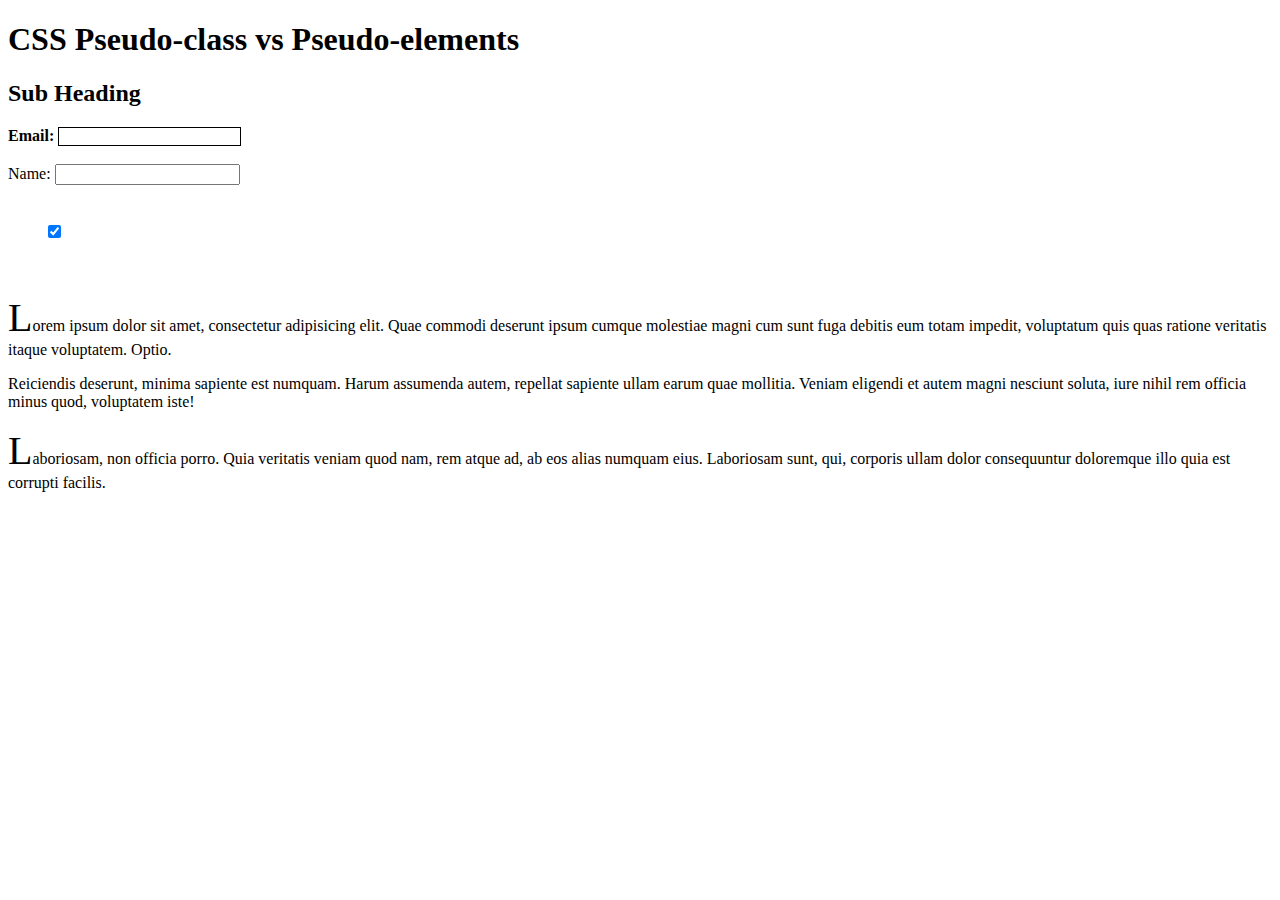
==== index.html @ 333c6bfe "Merge 02d5d002524f5b1960738937072fef3793849307 into 756306942a1ef601eff2517ec4a34df8b90bc517" ====
<!DOCTYPE html>
<html lang="en">
<head>
    <meta charset="UTF-8">
    <title>CSS Pseudo-class vs Pseudo-elements</title>
    <meta name="viewport" content="width=device-width"/>
    <link rel="stylesheet" href="style.css">
  
  </head>
<body>
    <header>
        <h1>CSS Pseudo-class vs Pseudo-elements</h1>
    </header>
    <main>
        <h2>Sub Heading</h2>
        <p>
            <label>Email:</label>
            <input type="text" required /><br/> <br/>
            <label>Name:</label>
            <input type="text"/><br/>
            <input type="checkbox" checked />
        </p>
        <p>Lorem ipsum dolor sit amet, consectetur adipisicing elit. Quae commodi deserunt ipsum cumque molestiae magni cum sunt fuga debitis eum totam impedit, voluptatum quis quas ratione veritatis itaque voluptatem. Optio.</p>
        <p>Reiciendis deserunt, minima sapiente est numquam. Harum assumenda autem, repellat sapiente ullam earum quae mollitia. Veniam eligendi et autem magni nesciunt soluta, iure nihil rem officia minus quod, voluptatem iste!</p>
        <p>Laboriosam, non officia porro. Quia veritatis veniam quod nam, rem atque ad, ab eos alias numquam eius. Laboriosam sunt, qui, corporis ullam dolor consequuntur doloremque illo quia est corrupti facilis.</p>
    </main>
</body>
</html>

<!-- 
1. When hover over paragraphs change text color to purple and bold
2. Set a black border to every required input
3. Add 40px margin to checkbox only when it is checked
4. Make last paragraph to have 30px font-size
5. Make first line of second paragraph bold
6. Make first letter of odd paragraphs 40px
7. Insert happy face emoji to end of each paragraph
8. When selecting text make background gold and text red
 -->
---- style.css ----
p :hover {
    color: purple;
    font-weight: bold;
    }
    input:required {
        border: 1px solid black ;
    }
    input:checked {
        margin: 40px;
    
    
    }
    p: :last-child {
        font-size: 30px;
    }
    p:nth-child(2)::first-line{
        font-weight: bold;
    }
    p:nth-child(odd)::first-letter{
        font-size: 40px;
    }
    p::after :not(1){
        content: "😁";
    }
    p::selection{
    background-color: gold;
    color: red;
    }
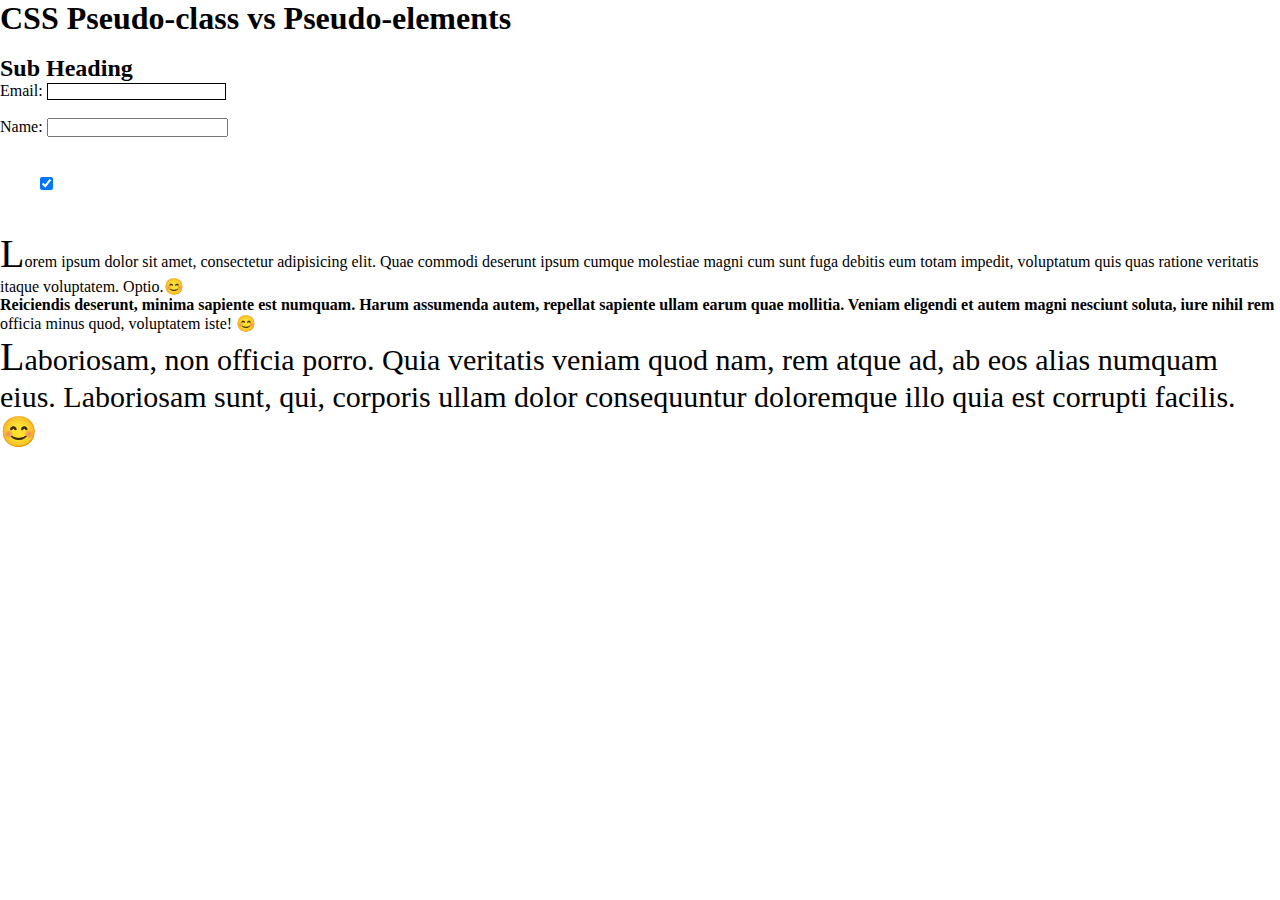
==== commit d844e625: "Merge f29af865472475245985c860cb92545ba6eb263f into 756306942a1ef601eff2517ec4a34df8b90bc517" ====
--- a/index.html
+++ b/index.html
@@ -10,19 +10,21 @@
 <body>
     <header>
         <h1>CSS Pseudo-class vs Pseudo-elements</h1>
+        <br>
     </header>
     <main>
         <h2>Sub Heading</h2>
-        <p>
+    
+        <form>
             <label>Email:</label>
             <input type="text" required /><br/> <br/>
             <label>Name:</label>
             <input type="text"/><br/>
             <input type="checkbox" checked />
-        </p>
+        </form>
         <p>Lorem ipsum dolor sit amet, consectetur adipisicing elit. Quae commodi deserunt ipsum cumque molestiae magni cum sunt fuga debitis eum totam impedit, voluptatum quis quas ratione veritatis itaque voluptatem. Optio.</p>
-        <p>Reiciendis deserunt, minima sapiente est numquam. Harum assumenda autem, repellat sapiente ullam earum quae mollitia. Veniam eligendi et autem magni nesciunt soluta, iure nihil rem officia minus quod, voluptatem iste!</p>
-        <p>Laboriosam, non officia porro. Quia veritatis veniam quod nam, rem atque ad, ab eos alias numquam eius. Laboriosam sunt, qui, corporis ullam dolor consequuntur doloremque illo quia est corrupti facilis.</p>
+        <p>Reiciendis deserunt, minima sapiente est numquam. Harum assumenda autem, repellat sapiente ullam earum quae mollitia. Veniam eligendi et autem magni nesciunt soluta, iure nihil rem officia minus quod, voluptatem iste! </p>
+        <p>Laboriosam, non officia porro. Quia veritatis veniam quod nam, rem atque ad, ab eos alias numquam eius. Laboriosam sunt, qui, corporis ullam dolor consequuntur doloremque illo quia est corrupti facilis. </p>
     </main>
 </body>
 </html>
--- a/style.css
+++ b/style.css
@@ -1,28 +1,31 @@
-p :hover {
+*{
+    padding: 0;
+    margin: 0;
+    box-sizing: border-box;
+}
+p:hover{
     color: purple;
     font-weight: bold;
-    }
-    input:required {
-        border: 1px solid black ;
-    }
-    input:checked {
-        margin: 40px;
-    
-    
-    }
-    p: :last-child {
-        font-size: 30px;
-    }
-    p:nth-child(2)::first-line{
-        font-weight: bold;
-    }
-    p:nth-child(odd)::first-letter{
-        font-size: 40px;
-    }
-    p::after :not(1){
-        content: "😁";
-    }
-    p::selection{
+}
+input:required{
+    border: 1px solid black;
+}
+input:checked{
+    margin: 40px;
+}
+p:last-child{
+    font-size: 30px;
+}
+p:nth-child(4)::first-line{
+    font-weight: bold;
+}
+p:nth-child(odd)::first-letter{
+    font-size: 40px;
+}
+p::after{
+    content:"\01F60A";
+}
+p::selection{
     background-color: gold;
     color: red;
-    }+}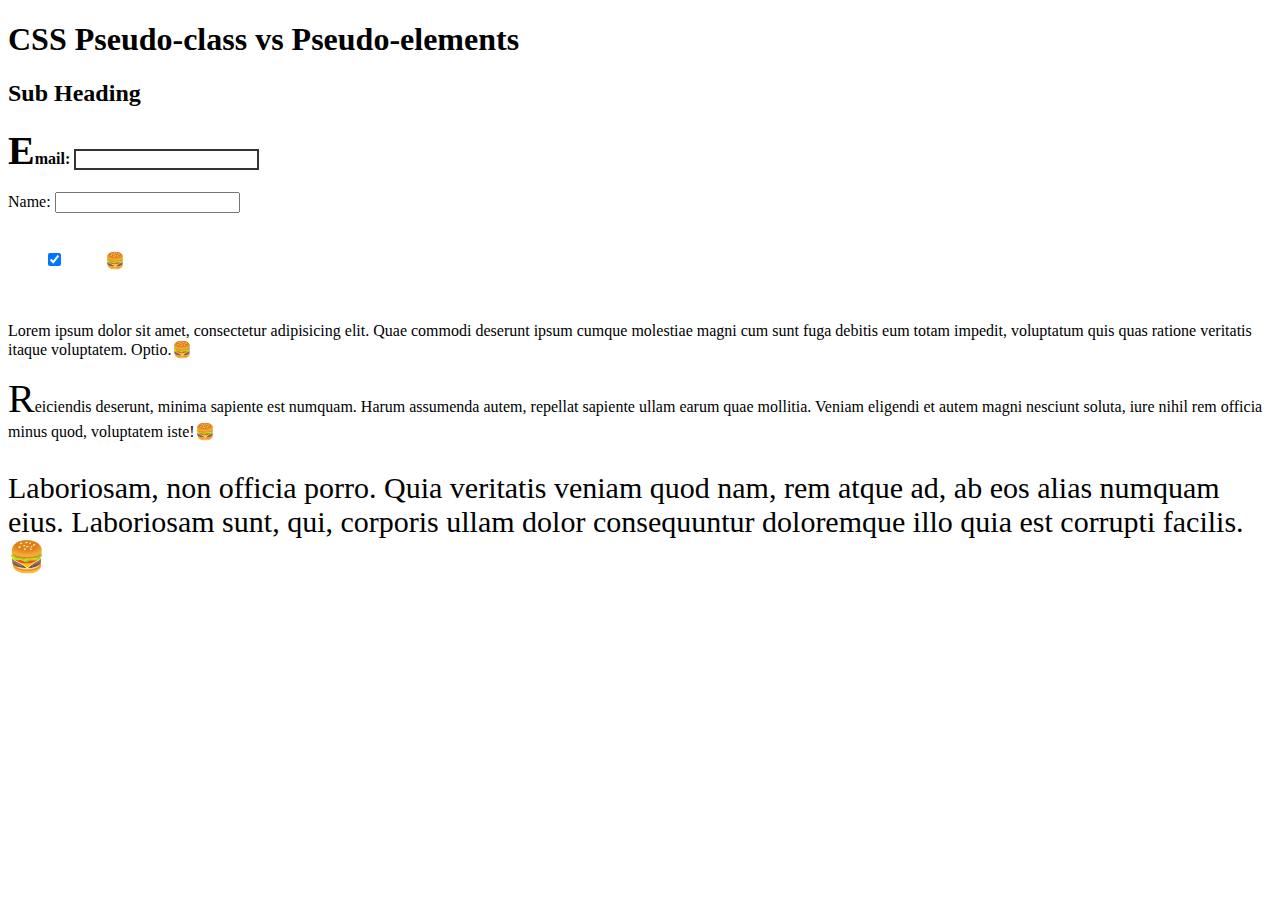
==== commit 7ab9f630: "Zainab and Randa" ====
--- a/index.html
+++ b/index.html
@@ -10,21 +10,19 @@
 <body>
     <header>
         <h1>CSS Pseudo-class vs Pseudo-elements</h1>
-        <br>
     </header>
-    <main>
+    <main class>
         <h2>Sub Heading</h2>
-    
-        <form>
+        <p>
             <label>Email:</label>
             <input type="text" required /><br/> <br/>
             <label>Name:</label>
             <input type="text"/><br/>
             <input type="checkbox" checked />
-        </form>
+        </p>
         <p>Lorem ipsum dolor sit amet, consectetur adipisicing elit. Quae commodi deserunt ipsum cumque molestiae magni cum sunt fuga debitis eum totam impedit, voluptatum quis quas ratione veritatis itaque voluptatem. Optio.</p>
-        <p>Reiciendis deserunt, minima sapiente est numquam. Harum assumenda autem, repellat sapiente ullam earum quae mollitia. Veniam eligendi et autem magni nesciunt soluta, iure nihil rem officia minus quod, voluptatem iste! </p>
-        <p>Laboriosam, non officia porro. Quia veritatis veniam quod nam, rem atque ad, ab eos alias numquam eius. Laboriosam sunt, qui, corporis ullam dolor consequuntur doloremque illo quia est corrupti facilis. </p>
+        <p>Reiciendis deserunt, minima sapiente est numquam. Harum assumenda autem, repellat sapiente ullam earum quae mollitia. Veniam eligendi et autem magni nesciunt soluta, iure nihil rem officia minus quod, voluptatem iste!</p>
+        <p>Laboriosam, non officia porro. Quia veritatis veniam quod nam, rem atque ad, ab eos alias numquam eius. Laboriosam sunt, qui, corporis ullam dolor consequuntur doloremque illo quia est corrupti facilis.</p>
     </main>
 </body>
 </html>
@@ -37,5 +35,4 @@
 5. Make first line of second paragraph bold
 6. Make first letter of odd paragraphs 40px
 7. Insert happy face emoji to end of each paragraph
-8. When selecting text make background gold and text red
- -->+8. When selecting text make background gold and t--- a/style.css
+++ b/style.css
@@ -1,31 +1,26 @@
-*{
-    padding: 0;
-    margin: 0;
-    box-sizing: border-box;
-}
 p:hover{
-    color: purple;
-    font-weight: bold;
-}
-input:required{
-    border: 1px solid black;
-}
-input:checked{
+    color:purple;
+        
+      }
+      input:checked{
     margin: 40px;
-}
-p:last-child{
-    font-size: 30px;
-}
-p:nth-child(4)::first-line{
-    font-weight: bold;
-}
-p:nth-child(odd)::first-letter{
-    font-size: 40px;
-}
-p::after{
-    content:"\01F60A";
-}
-p::selection{
-    background-color: gold;
-    color: red;
-}+    
+      }
+      input:required{          
+    border: 2px solid #333;       }
+    
+    p:last-child{
+    font-size: 30px;}
+    p:nth-child(2)::first-line{
+        font-weight: bold;
+    }
+    p:nth-child(even)::first-letter{
+        font-size: 40px;
+    }
+    p::after{
+        content: "\01F354";
+    }
+    ::selection{
+    color: gold;
+    }
+  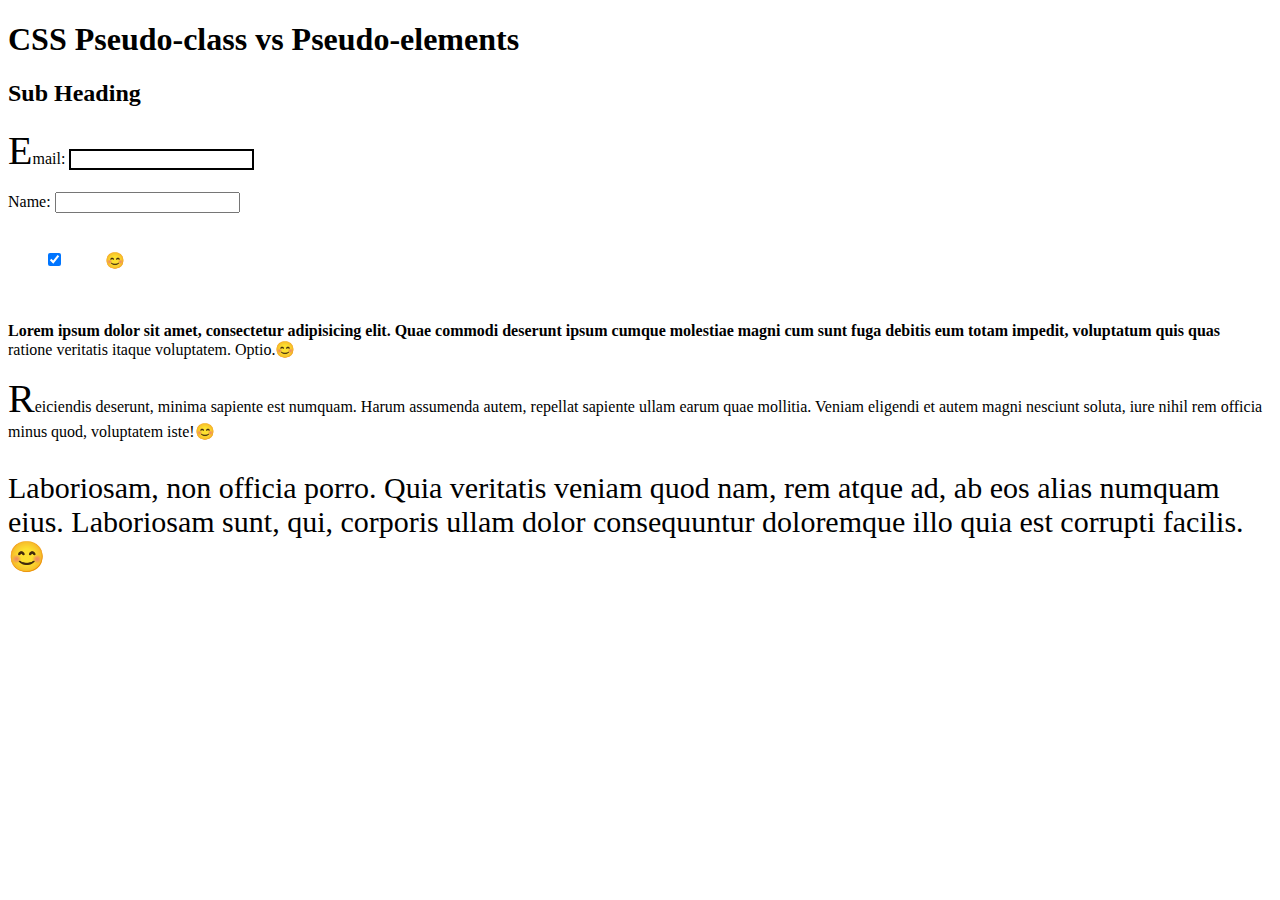
==== commit 910039c9: "abdulrahman-pseudo-class-css" ====
--- a/index.html
+++ b/index.html
@@ -11,7 +11,7 @@
     <header>
         <h1>CSS Pseudo-class vs Pseudo-elements</h1>
     </header>
-    <main class>
+    <main>
         <h2>Sub Heading</h2>
         <p>
             <label>Email:</label>
@@ -35,4 +35,5 @@
 5. Make first line of second paragraph bold
 6. Make first letter of odd paragraphs 40px
 7. Insert happy face emoji to end of each paragraph
-8. When selecting text make background gold and t+8. When selecting text make background gold and text red
+ -->--- a/style.css
+++ b/style.css
@@ -1,26 +1,33 @@
-p:hover{
+p:hover
+{
     color:purple;
-        
-      }
-      input:checked{
-    margin: 40px;
-    
-      }
-      input:required{          
-    border: 2px solid #333;       }
-    
-    p:last-child{
-    font-size: 30px;}
-    p:nth-child(2)::first-line{
-        font-weight: bold;
-    }
-    p:nth-child(even)::first-letter{
-        font-size: 40px;
-    }
-    p::after{
-        content: "\01F354";
-    }
-    ::selection{
-    color: gold;
-    }
-  +    font-weight: bold;
+  }
+ input:required
+ {
+   border: 2px solid black;
+ }
+ input[type="checkbox"]:checked
+ {
+   margin: 40px;
+ }
+ p:last-child
+ {
+   font-size:30px;
+ }
+ p:nth-of-type(2):first-line
+ {
+ font-weight: bold;
+ }
+ p:nth-of-type(odd):first-letter
+ {
+font-size:40px;
+ }
+*::selection{
+   color:red;
+   background-color:gold;
+ }
+ p::after
+ {
+ content: "\01F60A";
+ }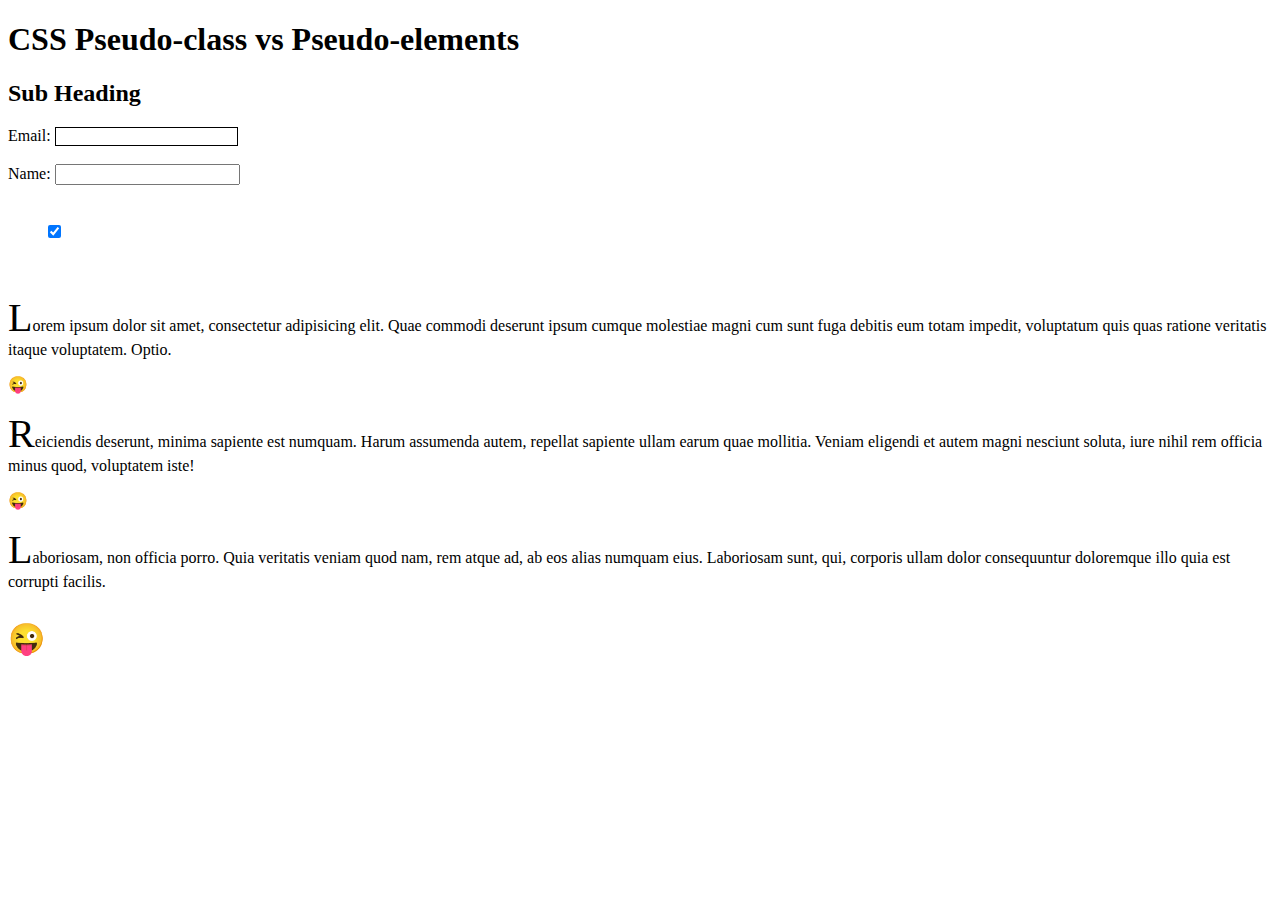
==== commit 593c2922: "Jalal and Hameed   Selectors Assignment" ====
--- a/index.html
+++ b/index.html
@@ -4,8 +4,7 @@
     <meta charset="UTF-8">
     <title>CSS Pseudo-class vs Pseudo-elements</title>
     <meta name="viewport" content="width=device-width"/>
-    <link rel="stylesheet" href="style.css">
-  
+  <link rel="stylesheet" href="style.css">
   </head>
 <body>
     <header>
@@ -15,25 +14,22 @@
         <h2>Sub Heading</h2>
         <p>
             <label>Email:</label>
-            <input type="text" required /><br/> <br/>
+            <input  type="text" required /><br/> <br/>
             <label>Name:</label>
             <input type="text"/><br/>
             <input type="checkbox" checked />
         </p>
-        <p>Lorem ipsum dolor sit amet, consectetur adipisicing elit. Quae commodi deserunt ipsum cumque molestiae magni cum sunt fuga debitis eum totam impedit, voluptatum quis quas ratione veritatis itaque voluptatem. Optio.</p>
-        <p>Reiciendis deserunt, minima sapiente est numquam. Harum assumenda autem, repellat sapiente ullam earum quae mollitia. Veniam eligendi et autem magni nesciunt soluta, iure nihil rem officia minus quod, voluptatem iste!</p>
-        <p>Laboriosam, non officia porro. Quia veritatis veniam quod nam, rem atque ad, ab eos alias numquam eius. Laboriosam sunt, qui, corporis ullam dolor consequuntur doloremque illo quia est corrupti facilis.</p>
+        <p>Lorem ipsum dolor sit amet, consectetur adipisicing elit. Quae commodi deserunt ipsum 
+            cumque molestiae magni cum sunt fuga debitis eum totam impedit, voluptatum quis 
+            quas ratione veritatis itaque voluptatem. Optio.</p><p >&#128540;</p>
+
+        <p>Reiciendis deserunt, minima sapiente est numquam. Harum assumenda autem, repellat
+             sapiente ullam earum quae mollitia. Veniam eligendi et autem magni nesciunt
+              soluta, iure nihil rem officia minus quod, voluptatem iste!</p><p >&#128540;</p>
+
+        <p>Laboriosam, non officia porro. Quia veritatis veniam quod nam, rem atque ad, 
+            ab eos alias numquam eius. Laboriosam sunt, qui, corporis ullam dolor consequuntur
+             doloremque illo quia est corrupti facilis.</p> <p >&#128540;</p>
     </main>
 </body>
 </html>
-
-<!-- 
-1. When hover over paragraphs change text color to purple and bold
-2. Set a black border to every required input
-3. Add 40px margin to checkbox only when it is checked
-4. Make last paragraph to have 30px font-size
-5. Make first line of second paragraph bold
-6. Make first letter of odd paragraphs 40px
-7. Insert happy face emoji to end of each paragraph
-8. When selecting text make background gold and text red
- -->--- a/style.css
+++ b/style.css
@@ -1,33 +1,41 @@
-p:hover
-{
+p:hover{
     color:purple;
-    font-weight: bold;
+    font-weight:bold;
   }
- input:required
- {
-   border: 2px solid black;
- }
- input[type="checkbox"]:checked
- {
-   margin: 40px;
- }
- p:last-child
- {
-   font-size:30px;
- }
- p:nth-of-type(2):first-line
- {
- font-weight: bold;
- }
- p:nth-of-type(odd):first-letter
- {
-font-size:40px;
- }
-*::selection{
-   color:red;
-   background-color:gold;
- }
- p::after
- {
- content: "\01F60A";
- }+  
+  :required{
+    border: 1px solid black
+  }
+  
+  :checked{
+    margin :40px
+    
+  }
+  
+  p:last-child{
+    font-size:30px
+  }
+  
+  p:nth-child(4)::first-line{
+    font-weight:bold
+  }
+  
+  p:nth-child(odd):first-letter{
+    font-size:40px
+  }
+  
+  
+  p::selection {
+    color: red;
+    background-color:#E0D2B4
+  ;
+  } 
+  
+  
+  p:after{
+    
+   
+  }
+  
+  
+  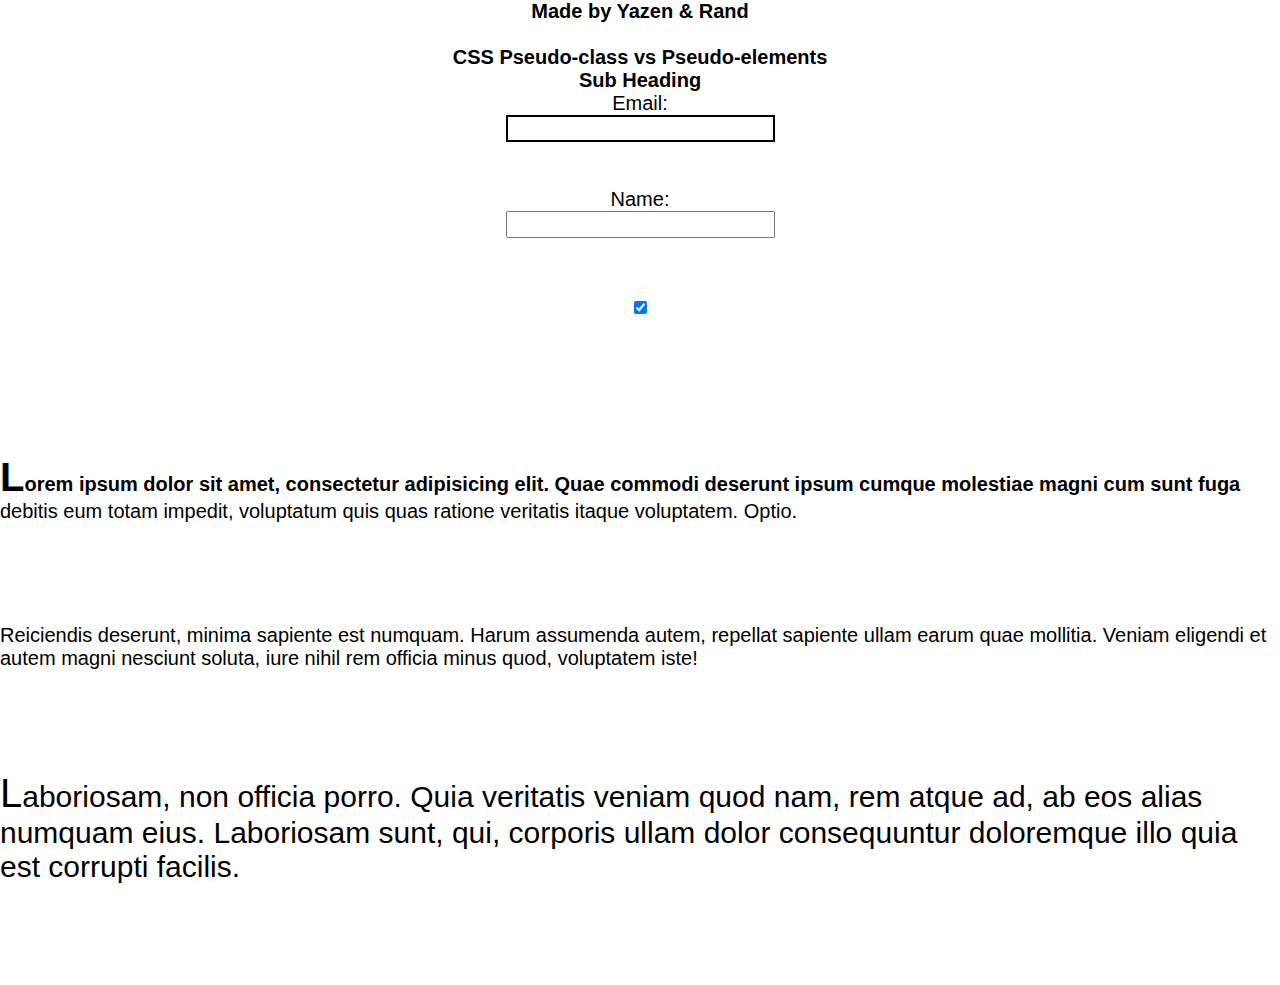
==== commit 9fd055a7: "css,psuedoclass assigment" ====
--- a/index.html
+++ b/index.html
@@ -4,32 +4,42 @@
     <meta charset="UTF-8">
     <title>CSS Pseudo-class vs Pseudo-elements</title>
     <meta name="viewport" content="width=device-width"/>
-  <link rel="stylesheet" href="style.css">
+    <link rel="stylesheet" type="text/css" href="style.css">
+  
   </head>
 <body>
     <header>
+        <h1>Made by Yazen & Rand</h1>
+        <br>
         <h1>CSS Pseudo-class vs Pseudo-elements</h1>
     </header>
     <main>
         <h2>Sub Heading</h2>
-        <p>
+        <p class="p1">
             <label>Email:</label>
-            <input  type="text" required /><br/> <br/>
+            <input type="text" required /><br/> <br/>
             <label>Name:</label>
             <input type="text"/><br/>
             <input type="checkbox" checked />
         </p>
-        <p>Lorem ipsum dolor sit amet, consectetur adipisicing elit. Quae commodi deserunt ipsum 
-            cumque molestiae magni cum sunt fuga debitis eum totam impedit, voluptatum quis 
-            quas ratione veritatis itaque voluptatem. Optio.</p><p >&#128540;</p>
-
-        <p>Reiciendis deserunt, minima sapiente est numquam. Harum assumenda autem, repellat
-             sapiente ullam earum quae mollitia. Veniam eligendi et autem magni nesciunt
-              soluta, iure nihil rem officia minus quod, voluptatem iste!</p><p >&#128540;</p>
-
-        <p>Laboriosam, non officia porro. Quia veritatis veniam quod nam, rem atque ad, 
-            ab eos alias numquam eius. Laboriosam sunt, qui, corporis ullam dolor consequuntur
-             doloremque illo quia est corrupti facilis.</p> <p >&#128540;</p>
+        <p>Lorem ipsum dolor sit amet, consectetur adipisicing elit. Quae commodi deserunt ipsum cumque molestiae magni cum sunt fuga debitis eum totam impedit, voluptatum quis quas ratione veritatis itaque voluptatem. Optio.</p>
+        
+        <p>Reiciendis deserunt, minima sapiente est numquam. Harum assumenda autem, repellat sapiente ullam earum quae mollitia. Veniam eligendi et autem magni nesciunt soluta, iure nihil rem officia minus quod, voluptatem iste!</p>
+        
+        <p>Laboriosam, non officia porro. Quia veritatis veniam quod nam, rem atque ad, ab eos alias numquam eius. Laboriosam sunt, qui, corporis ullam dolor consequuntur doloremque illo quia est corrupti facilis.</p>
+        
+        
     </main>
 </body>
 </html>
+
+<!-- 
+1. When hover over paragraphs change text color to purple and bold
+2. Set a black border to every required input
+3. Add 40px margin to checkbox only when it is checked
+4. Make last paragraph to have 30px font-size
+5. Make first line of second paragraph bold
+6. Make first letter of odd paragraphs 40px
+7. Insert happy face emoji to end of each paragraph
+8. When selecting text make background gold and text red
+ -->--- a/style.css
+++ b/style.css
@@ -1,41 +1,85 @@
-p:hover{
+*{padding: 0;
+
+margin: 0;
+
+box-sizing: border-box;
+
+font-family: 'Trebuchet MS', 'Lucida Sans Unicode', 'Lucida Grande', 'Lucida Sans', Arial, sans-serif;
+font-size: 20px;
+}
+
+body{display: flex;
+justify-content: center;
+align-items: center;
+flex-direction: column;
+
+}
+h1{ display: flex;
+  justify-content: center;
+  align-items: center;
+  flex-direction: column;}
+
+main{
+    display: flex;
+    justify-content: center;
+    align-items: center;
+    flex-direction: column;
+}
+
+.p1{
+
+    display: flex;
+    justify-content: center;
+    align-items: center;
+    flex-direction: column;
+}
+
+/*    1    */
+
+p:hover {
     color:purple;
-    font-weight:bold;
+    font-weight: bold;
   }
-  
-  :required{
-    border: 1px solid black
+
+/*    2    */
+
+  input:required{border: 2px solid black;}
+
+/*    3    */
+
+input:checked{margin: 40px;}
+
+/*    4    */
+p:last-child {
+    font-size: 30px;
   }
-  
-  :checked{
-    margin :40px
-    
+
+/*    5    */
+  p:nth-of-type(2)::first-line {
+    font-weight: bold;
   }
-  
-  p:last-child{
-    font-size:30px
-  }
-  
-  p:nth-child(4)::first-line{
-    font-weight:bold
-  }
-  
-  p:nth-child(odd):first-letter{
-    font-size:40px
-  }
-  
-  
-  p::selection {
-    color: red;
-    background-color:#E0D2B4
-  ;
-  } 
-  
-  
-  p:after{
-    
-   
-  }
-  
-  
-  +
+  /*    6    */
+  p:nth-child(odd)::first-letter{font-size: 40px;}
+
+  /*   7    */
+
+  p::after { 
+      content: '';
+      background:url('https://emojipedia-us.s3.dualstack.us-west-1.amazonaws.com/thumbs/120/openmoji/242/red-heart_2764.png');
+     width: 101px;
+      height:101px;
+      display:flex;
+      justify-content: center;
+      align-items: center;
+      opacity: 80%;
+
+      }
+
+/*    8    */ 
+
+     ::selection {
+        color: red;
+        background:gold;
+        background-color: gold;}
+        